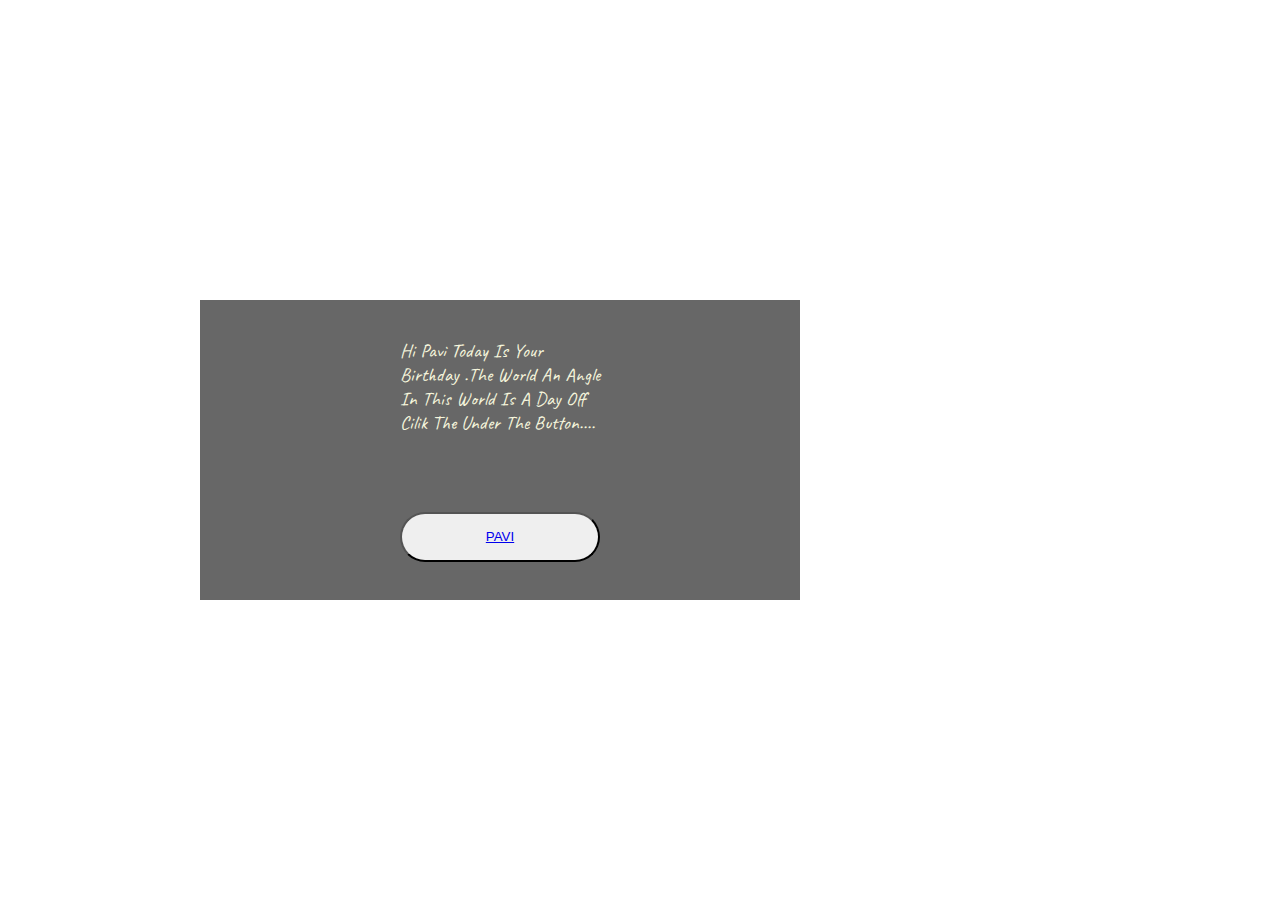
==== index.html @ e3e59827 "Add files via upload" ====
<!DOCTYPE html>
<html lang="en">
<head>
    <meta charset="UTF-8">
    <meta name="viewport" content="width=device-width, initial-scale=1.0">
    <title>HAPPY BIRTHDAY PAVITHRA</title>
    <LINK rel="stylesheet" type ="text/css" href="style.css" />

</head>
<body>
    <div class="firsbage">
        <span>hi pavi today is your birthday .the world an angle in this world is a  day off
            <br>cilik the under the button....
        </span>
        <button ><a href="index1.html" target="_blank">pavi</a></button>

    </div>


</body>
</html>
---- style.css ----
@font-face{
    font-family: "MyFont";
    src: url(Caveat-VariableFont_wght.ttf) format("opentype");
}

*
{
    margin: 0;
    padding: 0;
    box-sizing: border-box;
}
body
{
  background-image:url("pavibac.jpg");
  background-repeat: no-repeat;
  background-size: cover;
  justify-content: center;
  align-items:center;
  



}
.firsbage{
    background:rgba(9, 9, 9, 0.618);
    padding:0;
    align-items: center;
    justify-content: center;
    display:grid;
    height: 300px;
    width: 600px;
    position: relative;
    left: 200px;
    top: 300px;



}

span{
    color:beige;
    font-family: Myfont;
    font-size: larger;
    align-items: center;
    text-transform:capitalize;
    justify-content: center;
    position: relative;
    width: 200px;
    background-color: hwb(0 92% 8% / 0);
}
button{
    position: relative;
    border-radius: 50px;
    height:50px;
    text-transform: uppercase;
}








.container{
    background-color: blue;
    width: 200px;
}
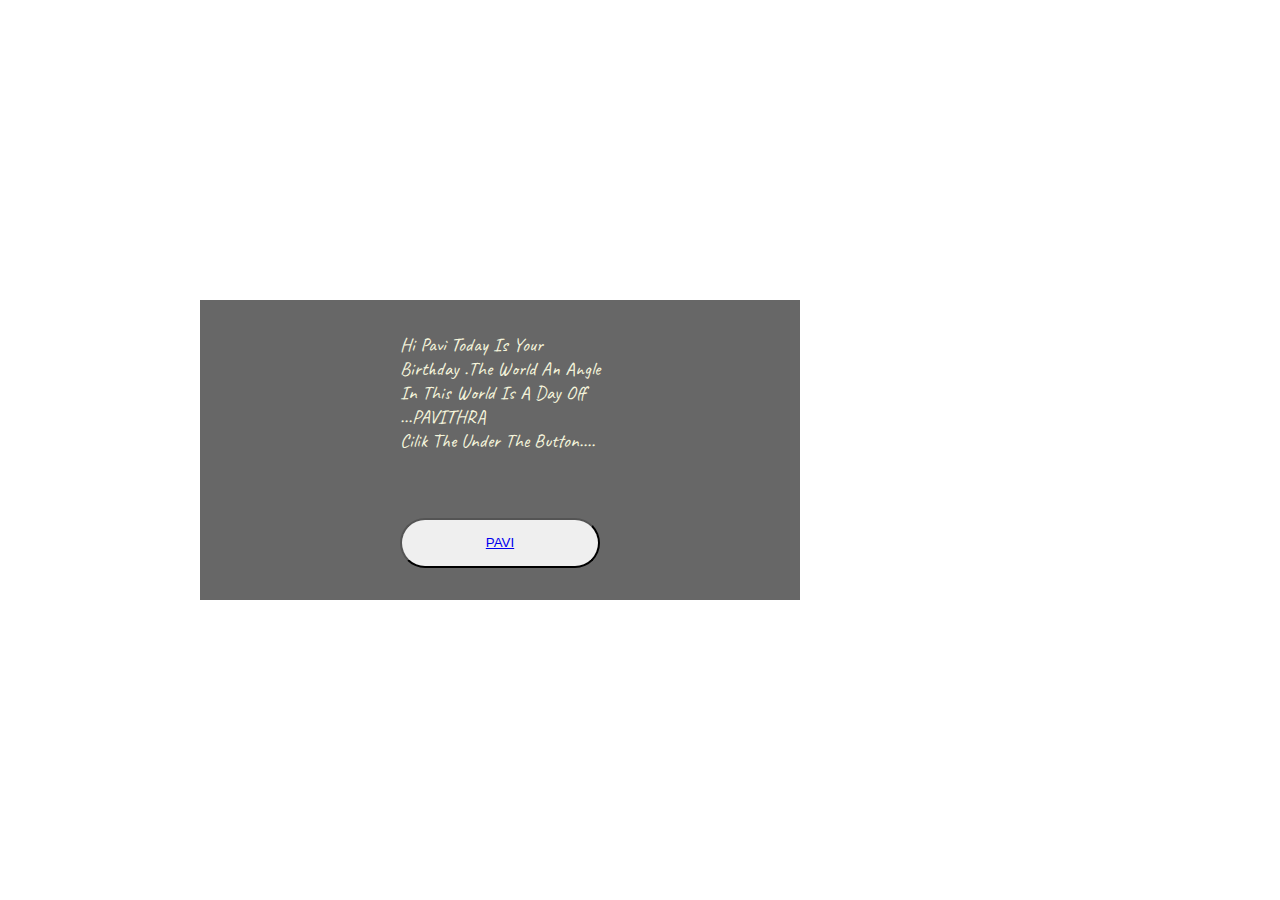
==== commit 4376a2ae: "Update index.html" ====
--- a/index.html
+++ b/index.html
@@ -9,7 +9,7 @@
 </head>
 <body>
     <div class="firsbage">
-        <span>hi pavi today is your birthday .the world an angle in this world is a  day off
+        <span>hi pavi today is your birthday .the world an angle in this world is a  day off ...PAVITHRA
             <br>cilik the under the button....
         </span>
         <button ><a href="index1.html" target="_blank">pavi</a></button>
@@ -18,4 +18,4 @@
 
 
 </body>
-</html>+</html>
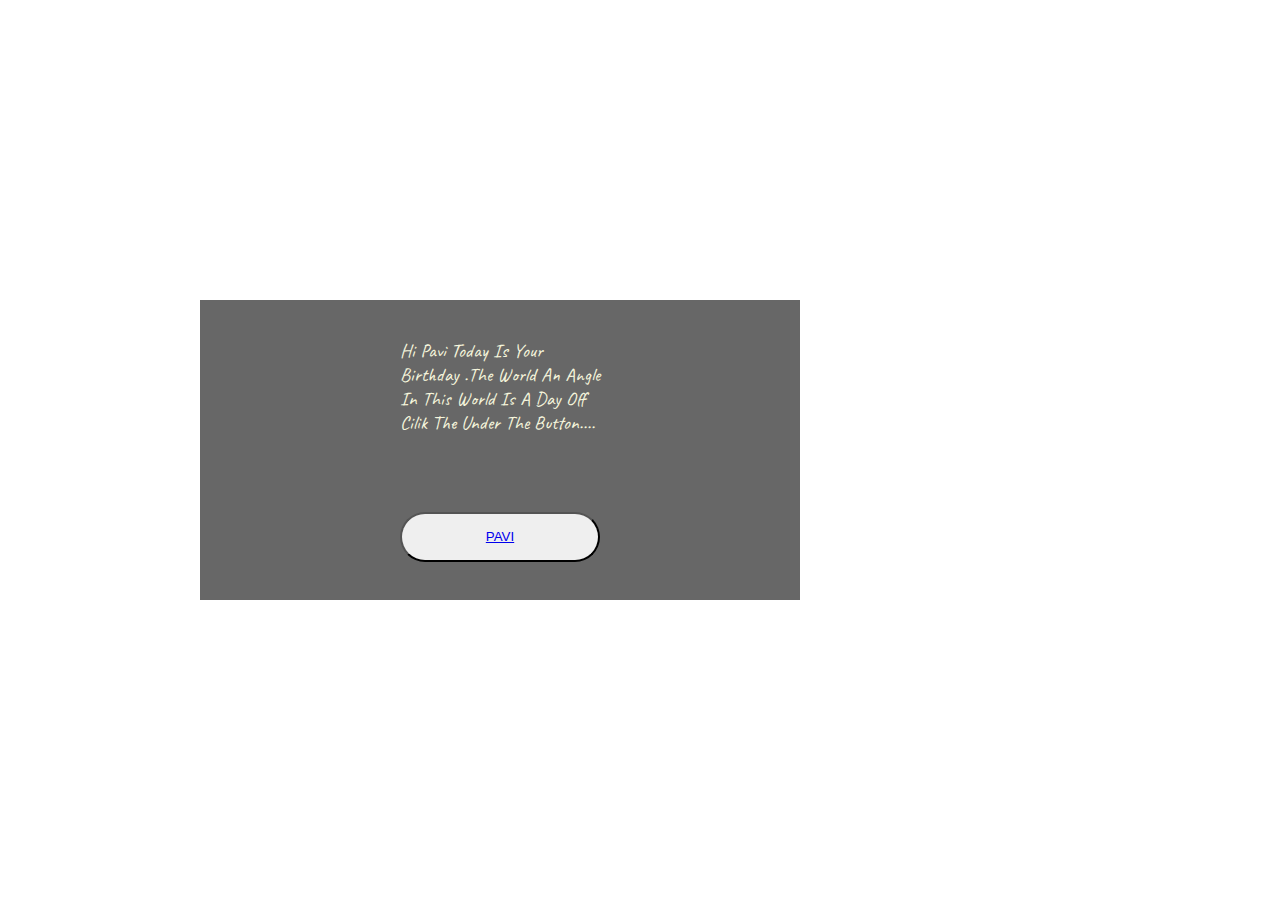
==== commit f8c043f0: "Update index.html" ====
--- a/index.html
+++ b/index.html
@@ -9,7 +9,7 @@
 </head>
 <body>
     <div class="firsbage">
-        <span>hi pavi today is your birthday .the world an angle in this world is a  day off ...PAVITHRA
+        <span>hi pavi today is your birthday .the world an angle in this world is a  day off 
             <br>cilik the under the button....
         </span>
         <button ><a href="index1.html" target="_blank">pavi</a></button>
